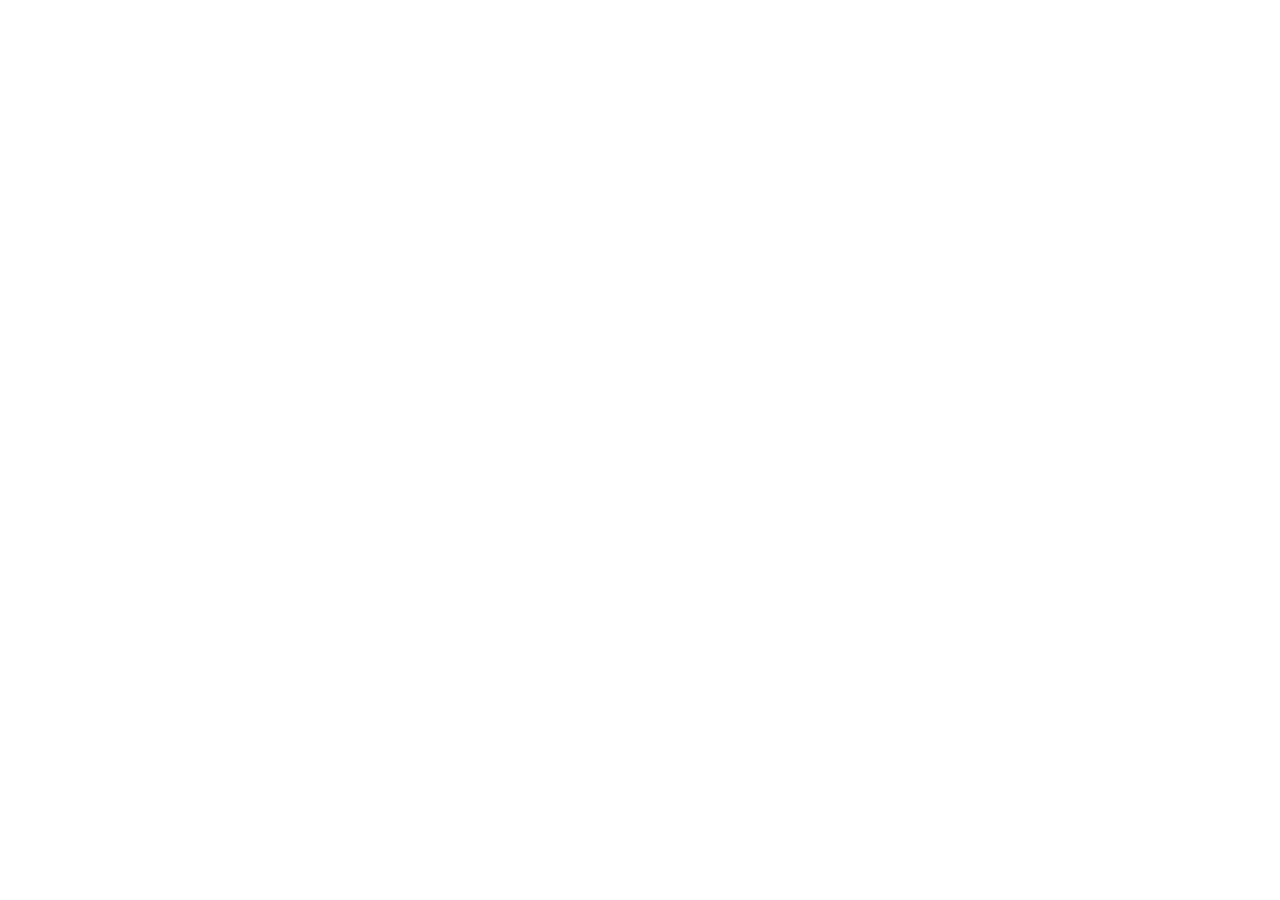
==== javascript-study/main.html @ 245d348c "feat: initialize JavaScript module with DOM manipulation and variable scope studies This update mark" ====
<!DOCTYPE html>
<html lang="pt-BR">
<head>
    <meta charset="UTF-8">
    <meta name="viewport" content="width=device-width, initial-scale=1.0">
    <title>Document</title>
    <script src="scripts/exVariaveis.js" defer></script>
</head>
<body>
    
</body>
</html>
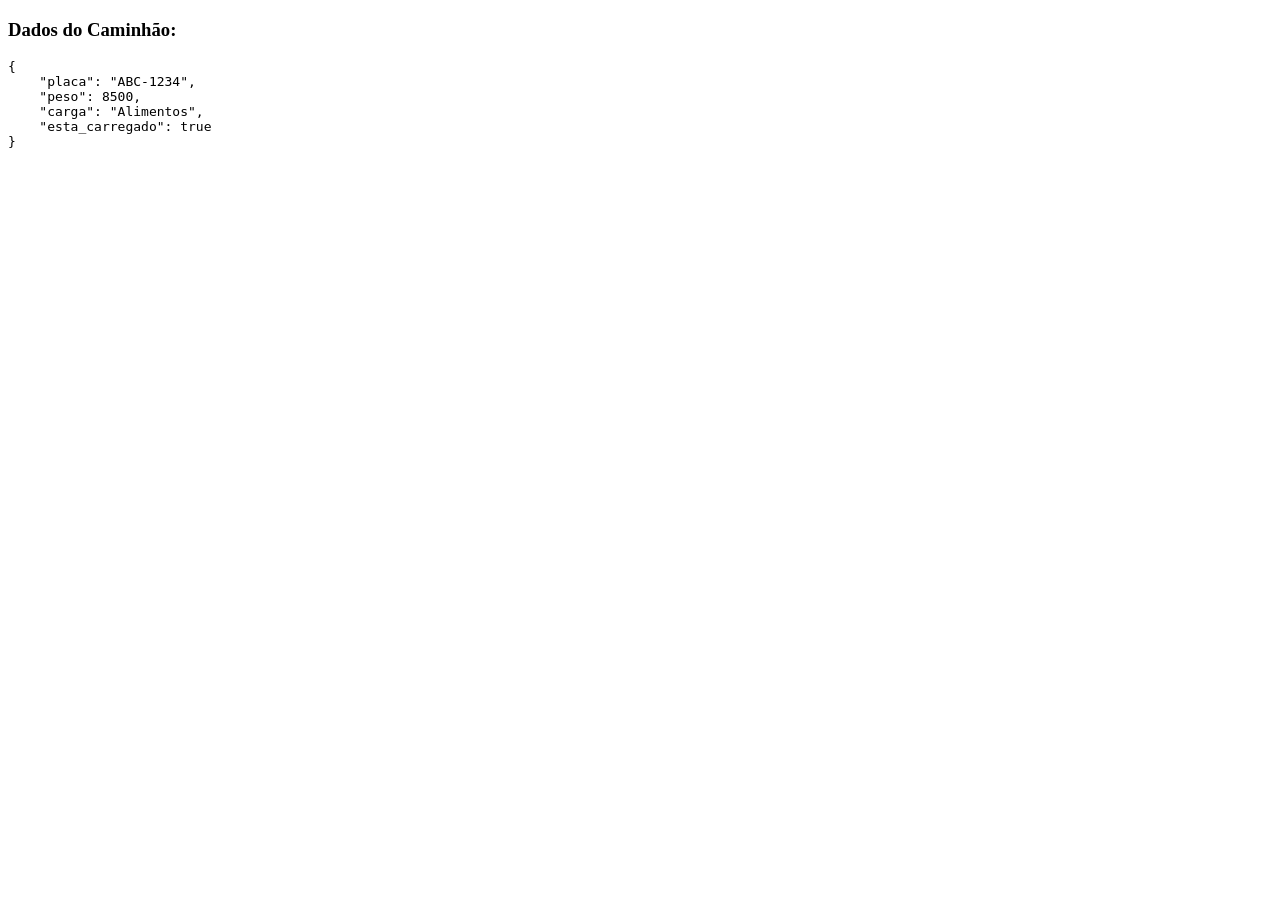
==== commit cc1b9680: "Markdown feat: implement complex object management, JSON serialization and DOM rendering This update" ====
--- a/javascript-study/main.html
+++ b/javascript-study/main.html
@@ -4,9 +4,20 @@
     <meta charset="UTF-8">
     <meta name="viewport" content="width=device-width, initial-scale=1.0">
     <title>Document</title>
-    <script src="scripts/exVariaveis.js" defer></script>
+    <script src="scripts/script.js" defer></script>
 </head>
 <body>
-    
+    <script>
+    var caminhao = {
+        "placa": "ABC-1234",
+        "peso": 8500,
+        "carga": "Alimentos",
+        "esta_carregado": true
+    };
+
+    document.write("<h3>Dados do Caminhão:</h3>");
+    document.write("<pre>" + JSON.stringify(caminhao, null, 4) + "</pre>");
+</script>
 </body>
+
 </html>
